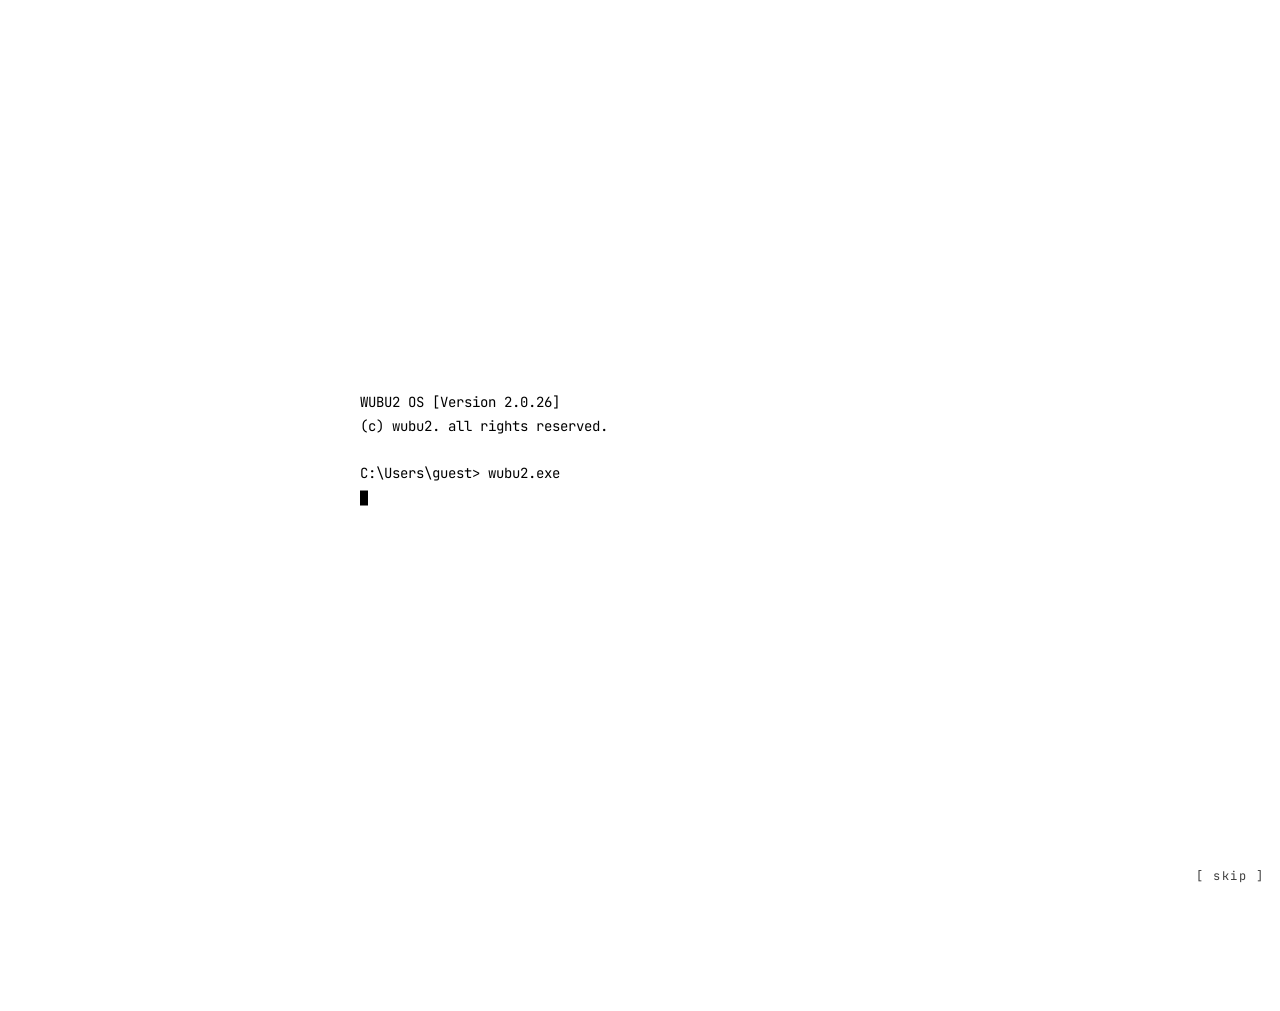
==== about.html @ 5bcfb1f0 "Lens and reveal swap chrome in per ASCII character with a ragged edge Co-Authored-By: Claude Opus 5." ====
<!doctype html>
<html lang="en">
<head>
  <meta charset="utf-8">
  <meta name="viewport" content="width=device-width, initial-scale=1">
  <title>wubu2 // about</title>
  <meta name="description" content="About wubu2.">
  <meta property="og:title" content="wubu2">
  <meta property="og:description" content="Hyperpop // IDM // Electronic from the UK.">
  <meta property="og:image" content="https://wubu2.me/assets/og-qr.jpg">
  <meta property="og:image:width" content="1200">
  <meta property="og:image:height" content="1200">
  <meta name="twitter:card" content="summary_large_image">
  <link rel="preconnect" href="https://fonts.googleapis.com">
  <link rel="preconnect" href="https://fonts.gstatic.com" crossorigin>
  <link href="https://fonts.googleapis.com/css2?family=Doto:wght@800&family=JetBrains+Mono:wght@400;700&display=swap" rel="stylesheet">
  <link rel="stylesheet" href="assets/style.css?v=13">
  <link rel="icon" href="assets/icon.png">
  <script>try{if(!sessionStorage.getItem("wubu2-booted")&&!matchMedia("(prefers-reduced-motion: reduce)").matches)document.documentElement.classList.add("booting")}catch(e){}</script>
</head>
<body>
  <canvas id="field" aria-hidden="true"></canvas>

  <div class="hud" aria-hidden="true">
    <span class="tl">SYS://WUBU2/about</span>
    <span class="tr" id="hud-xy">X<b>0000</b> Y<b>0000</b></span>
    <span class="bl">C M Y K</span>
    <span class="br" id="hud-clock"></span>
  </div>

  <div class="ui">
    <nav class="top">
      <a href="index.html#listen">Listen</a>
      <a href="free.html">Free stuff</a>
      <a href="about.html" aria-current="page">About</a>
    </nav>

    <main>
      <h1 data-type>ABOUT</h1>
      <p class="prompt" style="margin-bottom:28px">cat bio.txt</p>

      <section class="win bio">
        <div class="win-bar"><span>~/bio.txt</span><span class="dots"><i></i><i></i><i></i></span></div>
        <div class="win-body">
          <img class="portrait" src="assets/wubu2.webp?v=13" alt="wubu2, rendered in ASCII characters on a cyan background" width="1000" height="1000">
          <p>wubu2 is an electronic music project from the United Kingdom. They mix hyperpop, IDM and other electronic genres into a blender and chug it every morning they wake up.</p>
          <dl class="kv" style="margin-top:22px">
            <dt>location</dt><dd>United Kingdom</dd>
            <dt>genre</dt><dd>hyperpop // IDM // electronic</dd>
            <dt>contents</dt><dd>bass // compression // synths</dd>
          </dl>
        </div>
      </section>
    </main>

    <footer class="socials">
      <a href="https://www.instagram.com/_wubu2/" target="_blank" rel="noopener">Instagram</a>
      <a href="https://www.youtube.com/@wubu2" target="_blank" rel="noopener">YouTube</a>
      <a href="https://wubu2.bandcamp.com/" target="_blank" rel="noopener">Bandcamp</a>
      <a href="https://soundcloud.com/wubu2" target="_blank" rel="noopener">SoundCloud</a>
    </footer>
  </div>

  <script src="assets/main.js?v=13"></script>
</body>
</html>
---- assets/style.css ----
/* ==========================================================
   terminalcore // monochrome + CMYK pops
   ========================================================== */
:root {
  --bg: #ffffff;
  --fg: #000000;
  --dim: #3f3f3f;
  --faint: #00000030;
  --c: #00aeef;  /* cyan    */
  --m: #ec008c;  /* magenta */
  --y: #ffe600;  /* yellow  */
  --k: #000000;  /* key     */
  --mono: "JetBrains Mono", ui-monospace, Menlo, Consolas, monospace;
  --dot: "Doto", "JetBrains Mono", monospace;
}

* { box-sizing: border-box; margin: 0; padding: 0; }

html, body { height: 100%; }

body {
  background: var(--bg);
  color: var(--fg);
  font-family: var(--mono);
  font-size: 14px;
  line-height: 1.6;
  overflow-x: hidden;
  cursor: crosshair;
  -webkit-font-smoothing: antialiased;
}

::selection { background: var(--m); color: var(--k); }

a { color: inherit; text-decoration: none; }

/* ---------- parallax layers ---------- */
#field {
  position: fixed;
  inset: -40px;
  width: calc(100% + 80px);
  height: calc(100% + 80px);
  z-index: 0;
  pointer-events: none;
  will-change: transform;
}

.hud {
  position: fixed;
  inset: 0;
  z-index: 1;
  pointer-events: none;
  font-size: 11px;
  color: var(--dim);
  will-change: transform;
}
.hud span { position: absolute; letter-spacing: .08em; }
.hud .tl { top: 16px; left: 16px; }
.hud .tr { top: 16px; right: 16px; text-align: right; }
.hud .bl { bottom: 16px; left: 16px; }
.hud .br { bottom: 16px; right: 16px; text-align: right; }
.hud .tr b { color: var(--m); font-weight: 400; }

/* scanlines + vignette */
body::after {
  content: "";
  position: fixed;
  inset: 0;
  z-index: 5;
  pointer-events: none;
  background:
    repeating-linear-gradient(to bottom, rgba(0,0,0,.03) 0 1px, transparent 1px 3px),
    radial-gradient(ellipse at center, transparent 55%, rgba(0,0,0,.12) 100%);
}

.ui {
  position: relative;
  z-index: 2;
  min-height: 100vh;
  display: flex;
  flex-direction: column;
  will-change: transform;
}

/* ---------- nav ---------- */
nav.top {
  display: flex;
  justify-content: center;
  gap: 8px;
  padding: 48px 16px 0;
  flex-wrap: wrap;
}
nav.top a {
  padding: 4px 10px;
  color: var(--dim);
  letter-spacing: .12em;
  text-transform: uppercase;
  font-size: 12px;
  transition: color .15s, background .15s;
}
nav.top a::before { content: "[ "; }
nav.top a::after  { content: " ]"; }
nav.top a:hover { color: var(--bg); background: var(--fg); }
nav.top a[aria-current="page"] { color: var(--fg); }
nav.top a[aria-current="page"]::before { content: "[*"; color: var(--m); }
nav.top a[aria-current="page"]:hover { color: var(--bg); }

main {
  flex: 1;
  width: 100%;
  max-width: 760px;
  margin: 0 auto;
  padding: 40px 16px 80px;
}

/* ---------- terminal window ---------- */
.win {
  border: 1px solid var(--faint);
  background: rgba(255,255,255,.96);
  backdrop-filter: blur(2px);
  margin-bottom: 28px;
}
.win-bar {
  display: flex;
  justify-content: space-between;
  padding: 6px 12px;
  border-bottom: 1px solid var(--faint);
  font-size: 11px;
  color: var(--dim);
  letter-spacing: .1em;
  text-transform: uppercase;
}
.win-bar .dots i {
  display: inline-block;
  width: 7px; height: 7px;
  margin-left: 6px;
  border-radius: 50%;
}
.win-bar .dots i:nth-child(1) { background: var(--c); }
.win-bar .dots i:nth-child(2) { background: var(--m); }
.win-bar .dots i:nth-child(3) { background: var(--y); }
.win-body { padding: 20px; }

.prompt { color: var(--dim); }
.prompt::before { content: "> "; color: var(--c); }

.cursor {
  display: inline-block;
  width: .6em; height: 1.1em;
  background: var(--fg);
  vertical-align: text-bottom;
  animation: blink 1s steps(1) infinite;
}
@keyframes blink { 50% { opacity: 0; } }

/* ---------- logo / hero ---------- */
.hero { text-align: center; padding-top: 4vh; }
.logo {
  display: block;
  width: min(420px, 80vw);
  height: auto;
  margin: 0 auto 18px;
  image-rendering: pixelated;
}
.tagline {
  font-size: 12px;
  letter-spacing: .3em;
  color: var(--dim);
  text-transform: uppercase;
}
.tagline em { font-style: normal; color: var(--m); }

h1, h2 {
  font-family: var(--dot);
  font-weight: 800;
  letter-spacing: .04em;
  line-height: 1;
}
h1 { font-size: clamp(40px, 9vw, 72px); margin-bottom: 12px; }
h2 { font-size: 28px; margin-bottom: 14px; }

/* ---------- link list (stream / packs) ---------- */
.links { list-style: none; }
.links li { border-bottom: 1px dashed var(--faint); }
.links li:last-child { border-bottom: 0; }
.links a {
  display: flex;
  justify-content: space-between;
  align-items: baseline;
  gap: 12px;
  padding: 11px 6px;
  transition: background .12s, color .12s, padding .12s;
}
.links a .k { color: var(--dim); font-size: 11px; letter-spacing: .1em; }
.links a .arrow { color: var(--dim); }
.links a:hover { padding-left: 14px; background: var(--fg); color: var(--k); }
.links a:hover .k, .links a:hover .arrow { color: var(--k); }
.links li:nth-child(3n+1) a:hover { background: var(--c); }
.links li:nth-child(3n+2) a:hover { background: var(--m); }
.links li:nth-child(3n+3) a:hover { background: var(--y); }

/* ---------- packs table ---------- */
.packs { width: 100%; border-collapse: collapse; font-size: 13px; }
.packs th {
  text-align: left;
  font-weight: 400;
  font-size: 11px;
  color: var(--dim);
  letter-spacing: .1em;
  text-transform: uppercase;
  padding: 0 8px 8px;
  border-bottom: 1px solid var(--faint);
}
.packs td { padding: 12px 8px; border-bottom: 1px dashed var(--faint); vertical-align: top; }
.packs tr:last-child td { border-bottom: 0; }
.packs td.id { color: var(--dim); }
.packs .tag {
  display: inline-block;
  font-size: 10px;
  padding: 0 5px;
  letter-spacing: .08em;
  color: var(--k);
}
.tag.c { background: var(--c); }
.tag.m { background: var(--m); }
.tag.y { background: var(--y); }
.packs .desc { display: block; color: var(--dim); font-size: 12px; }
.dl {
  white-space: nowrap;
  color: var(--fg);
  border: 1px solid var(--fg);
  padding: 2px 8px;
  font-size: 12px;
  transition: background .12s, color .12s;
}
.dl:hover { background: var(--y); border-color: var(--y); color: var(--k); }

@media (max-width: 560px) {
  .packs th.hide-sm, .packs td.hide-sm { display: none; }
}

/* ---------- newsletter ---------- */
.news p { color: var(--dim); margin-bottom: 14px; }
.news form { display: flex; gap: 0; border: 1px solid var(--dim); }
.news input {
  flex: 1;
  min-width: 0;
  background: transparent;
  border: 0;
  color: var(--fg);
  font: inherit;
  padding: 10px 12px;
  outline: none;
}
.news input::placeholder { color: var(--dim); }
.news button {
  background: var(--fg);
  color: var(--bg);
  border: 0;
  font: inherit;
  padding: 0 16px;
  cursor: pointer;
  letter-spacing: .1em;
}
.news button:hover { background: var(--m); color: var(--bg); }
.news .status { margin-top: 10px; font-size: 12px; color: var(--c); min-height: 1.2em; }

/* ---------- about ---------- */
.bio p { margin-bottom: 14px; }
.bio p:last-child { margin-bottom: 0; }
.ascii-portrait {
  font-size: 9px;
  line-height: 1.05;
  color: var(--dim);
  white-space: pre;
  overflow: hidden;
  margin-bottom: 18px;
}
.kv { display: grid; grid-template-columns: max-content 1fr; gap: 4px 18px; font-size: 13px; }
.kv dt { color: var(--dim); }

/* ---------- footer / socials ---------- */
footer.socials {
  display: flex;
  justify-content: center;
  flex-wrap: wrap;
  gap: 4px 22px;
  padding: 0 16px 56px;
  font-size: 12px;
  letter-spacing: .12em;
  text-transform: uppercase;
}
footer.socials a { color: var(--dim); transition: color .12s; }
footer.socials a:hover:nth-child(3n+1) { color: var(--c); }
footer.socials a:hover:nth-child(3n+2) { color: var(--m); }
footer.socials a:hover:nth-child(3n+3) { color: var(--fg); background: var(--y); }

/* ---------- boot typing ---------- */
[data-type] { visibility: hidden; }
[data-type].typed { visibility: visible; }

@media (prefers-reduced-motion: reduce) {
  .cursor { animation: none; }
}

@media (max-width: 560px) {
  .hud .tr, .hud .br { display: none; }
  nav.top { padding-top: 44px; }
}

.embed {
  display: block;
  width: 100%;
  border: 0;
  border-radius: 0;
  margin-top: 10px;
  filter: grayscale(1) contrast(1.05);
  transition: filter .3s;
}
.embed:hover { filter: none; }

.portrait {
  display: block;
  width: 100%;
  max-width: 420px;
  height: auto;
  margin: 0 auto 20px;
  border: 1px solid var(--fg);
}

/* ---------- hero logo: ASCII + chrome lens ---------- */
.logo-wrap {
  position: relative;
  width: min(440px, 80vw);
  aspect-ratio: 1000 / 832;
  margin: 0 auto 22px;
  cursor: pointer;
}
.logo-wrap .logo-img,
.logo-wrap .logo-ascii {
  position: absolute;
  inset: 0;
  width: 100%;
  height: 100%;
  transition: opacity .35s;
}
.logo-wrap .logo-img { opacity: 0; } /* source for the canvas; the lens is drawn in JS */

/* ---------- boot screen ---------- */
html.booting body { overflow: hidden; }
html.booting .ui, html.booting .hud, html.booting #field { opacity: 0; }
.ui, .hud, #field { transition: opacity .6s; }

#boot {
  position: fixed;
  inset: 0;
  z-index: 100;
  background: #fff;
  display: grid;
  place-items: center;
  transition: opacity .5s, filter .5s;
}
#boot.out { opacity: 0; filter: blur(6px); pointer-events: none; }
.boot-term {
  position: absolute;
  top: 50%; left: 50%;
  transform: translate(-50%, -50%);
  width: min(560px, calc(100vw - 32px));
  font: 14px/1.7 var(--mono);
  color: #000;
  white-space: pre-wrap;
  transition: opacity .25s;
}
.boot-term::after {
  content: "";
  display: inline-block;
  width: .6em; height: 1.1em;
  background: #000;
  vertical-align: text-bottom;
  animation: blink 1s steps(1) infinite;
}
.boot-term.gone { opacity: 0; }
.boot-term .ok { font-weight: 700; padding: 0 2px; color: #000; }
.boot-term .ok.c { background: var(--c); }
.boot-term .ok.m { background: var(--m); color: #fff; }
.boot-term .ok.y { background: var(--y); }
.boot-video {
  width: min(100vw, 177.78vh);
  height: auto;
  opacity: 0;
  transition: opacity .3s;
}
.boot-video.on { opacity: 1; }
.boot-skip {
  position: absolute;
  right: 16px; bottom: 16px;
  background: none;
  border: 0;
  font: 12px var(--mono);
  letter-spacing: .12em;
  color: var(--dim);
  cursor: pointer;
}
.boot-skip:hover { color: #000; background: var(--y); }

/* readability: text that sits directly on the ASCII field gets a white halo */
nav.top a, .tagline, main > .prompt, main > h1, .hud, footer.socials a {
  text-shadow: 0 0 3px #fff, 0 0 6px #fff, 0 0 10px #fff;
}
nav.top a, footer.socials a { background: rgba(255,255,255,.85); }
nav.top a:hover { text-shadow: none; }
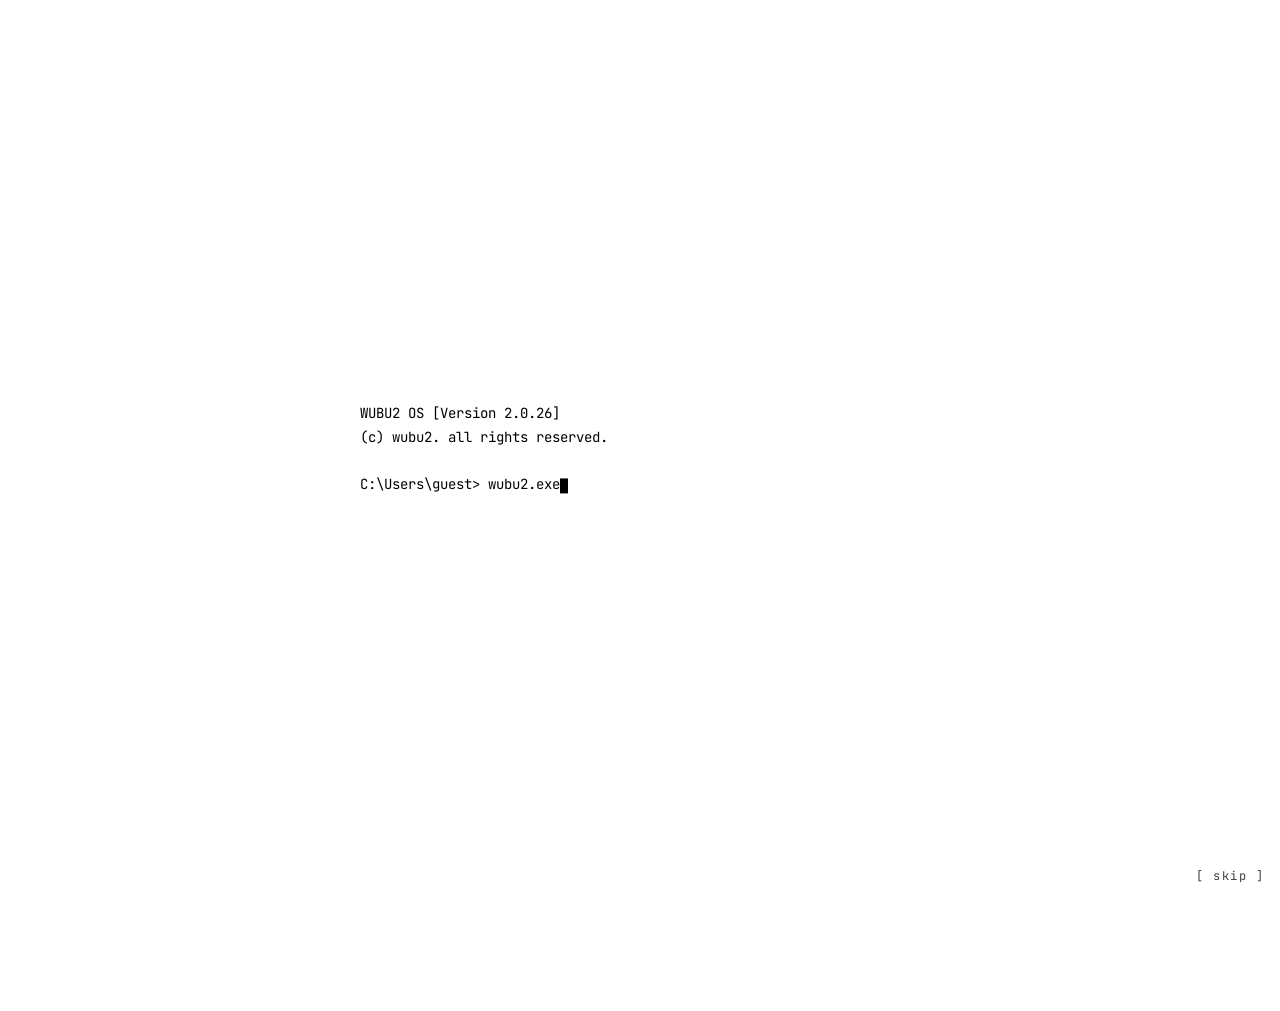
==== commit c0ca159e: "e with a button, and nothing happens until a human presses it. Requested on Discord, approved by Mar" ====
--- a/about.html
+++ b/about.html
@@ -14,7 +14,7 @@
   <link rel="preconnect" href="https://fonts.googleapis.com">
   <link rel="preconnect" href="https://fonts.gstatic.com" crossorigin>
   <link href="https://fonts.googleapis.com/css2?family=Doto:wght@800&family=JetBrains+Mono:wght@400;700&display=swap" rel="stylesheet">
-  <link rel="stylesheet" href="assets/style.css?v=13">
+  <link rel="stylesheet" href="assets/style.css?v=18">
   <link rel="icon" href="assets/icon.png">
   <script>try{if(!sessionStorage.getItem("wubu2-booted")&&!matchMedia("(prefers-reduced-motion: reduce)").matches)document.documentElement.classList.add("booting")}catch(e){}</script>
 </head>
@@ -42,7 +42,7 @@
       <section class="win bio">
         <div class="win-bar"><span>~/bio.txt</span><span class="dots"><i></i><i></i><i></i></span></div>
         <div class="win-body">
-          <img class="portrait" src="assets/wubu2.webp?v=13" alt="wubu2, rendered in ASCII characters on a cyan background" width="1000" height="1000">
+          <img class="portrait" src="assets/wubu2.webp?v=18" alt="wubu2, rendered in ASCII characters on a cyan background" width="1000" height="1000">
           <p>wubu2 is an electronic music project from the United Kingdom. They mix hyperpop, IDM and other electronic genres into a blender and chug it every morning they wake up.</p>
           <dl class="kv" style="margin-top:22px">
             <dt>location</dt><dd>United Kingdom</dd>
@@ -61,6 +61,6 @@
     </footer>
   </div>
 
-  <script src="assets/main.js?v=13"></script>
+  <script src="assets/main.js?v=18"></script>
 </body>
 </html>
--- a/assets/style.css
+++ b/assets/style.css
@@ -408,3 +408,23 @@
 }
 nav.top a, footer.socials a { background: rgba(255,255,255,.85); }
 nav.top a:hover { text-shadow: none; }
+
+/* ---------- pack cards ---------- */
+.pack-grid { display: grid; grid-template-columns: minmax(0, 260px) 1fr; gap: 24px; align-items: start; }
+.pack-cover { width: 100%; height: auto; display: block; border: 1px solid var(--fg); }
+.pack-id { color: var(--dim); font-size: 11px; letter-spacing: .1em; margin-bottom: 6px; }
+.pack-info h2 { font-size: clamp(28px, 6vw, 38px); margin-bottom: 8px; }
+.pack-meta { color: var(--dim); font-size: 12px; letter-spacing: .08em; text-transform: uppercase; margin-bottom: 12px; }
+.pack-tags { display: flex; flex-wrap: wrap; gap: 6px; margin-bottom: 20px; }
+.pack-tags .tag { display: inline-block; font-size: 10px; padding: 1px 6px; letter-spacing: .08em; color: var(--k); }
+.pack-tags .tag.m { color: #fff; }
+.dl-big { display: inline-block; font-size: 14px; padding: 8px 18px; letter-spacing: .06em; }
+.pack-note { margin-top: 12px; font-size: 12px; color: var(--dim); }
+.pack-ls { margin-top: 20px; border-top: 1px dashed var(--faint); padding-top: 14px; }
+.pack-ls summary { cursor: pointer; list-style: none; font-size: 13px; }
+.pack-ls summary::-webkit-details-marker { display: none; }
+.pack-ls summary::after { content: " [+]"; color: var(--dim); }
+.pack-ls[open] summary::after { content: " [-]"; }
+.pack-ls ul { list-style: none; columns: 2 220px; column-gap: 24px; margin-top: 10px; font-size: 12px; }
+.pack-ls li { padding: 2px 0; break-inside: avoid; }
+@media (max-width: 560px) { .pack-grid { grid-template-columns: 1fr; } }
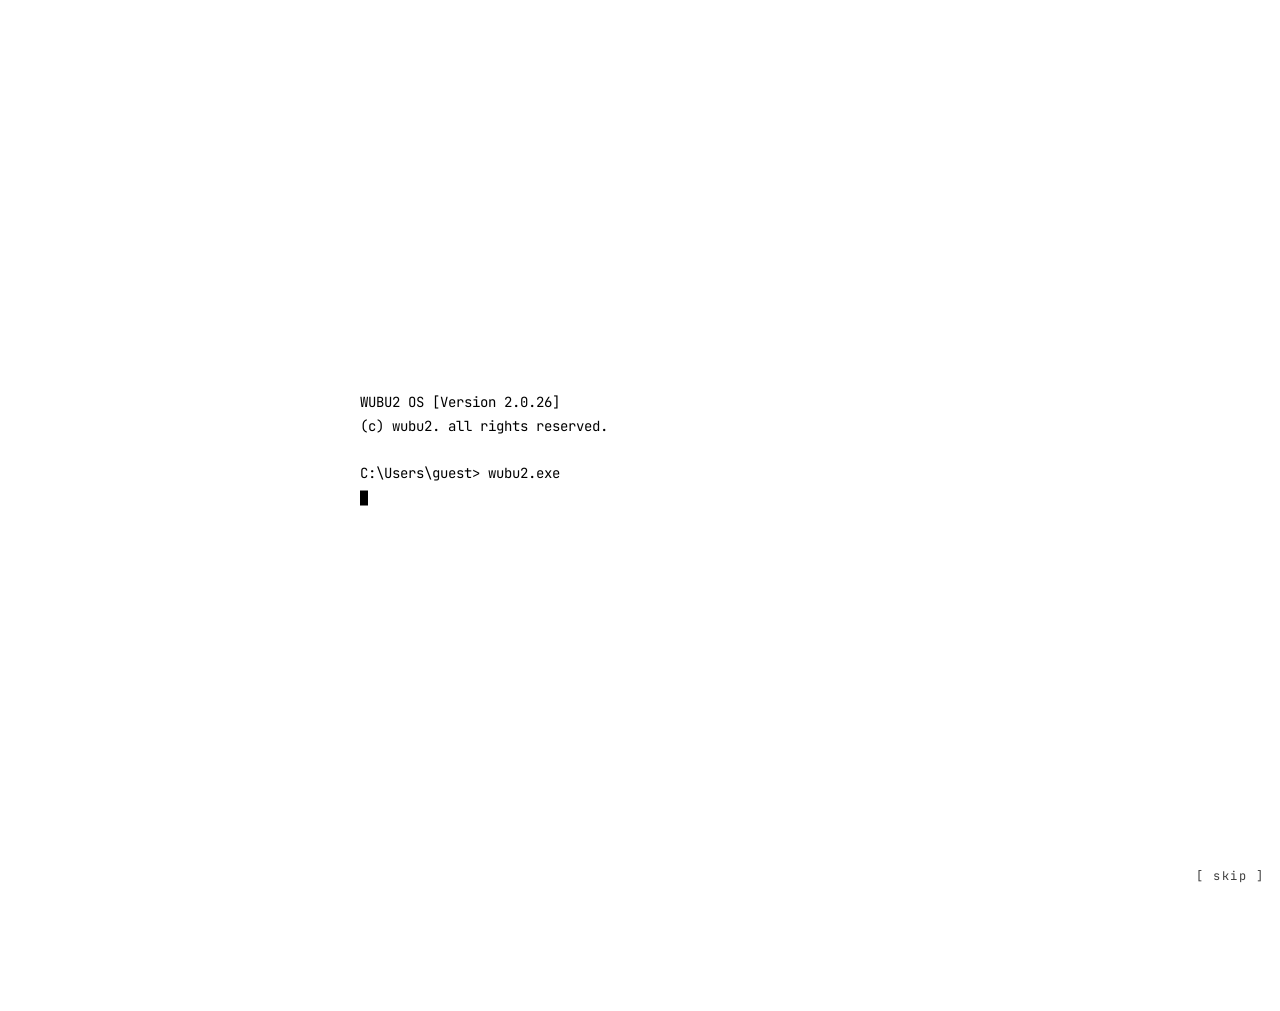
==== commit eae13114: "**Confirm email found in spam: the whole flow works** Requested on Discord, approved by Mark via 👍. " ====
--- a/about.html
+++ b/about.html
@@ -14,7 +14,7 @@
   <link rel="preconnect" href="https://fonts.googleapis.com">
   <link rel="preconnect" href="https://fonts.gstatic.com" crossorigin>
   <link href="https://fonts.googleapis.com/css2?family=Doto:wght@800&family=JetBrains+Mono:wght@400;700&display=swap" rel="stylesheet">
-  <link rel="stylesheet" href="assets/style.css?v=18">
+  <link rel="stylesheet" href="assets/style.css?v=19">
   <link rel="icon" href="assets/icon.png">
   <script>try{if(!sessionStorage.getItem("wubu2-booted")&&!matchMedia("(prefers-reduced-motion: reduce)").matches)document.documentElement.classList.add("booting")}catch(e){}</script>
 </head>
@@ -42,7 +42,7 @@
       <section class="win bio">
         <div class="win-bar"><span>~/bio.txt</span><span class="dots"><i></i><i></i><i></i></span></div>
         <div class="win-body">
-          <img class="portrait" src="assets/wubu2.webp?v=18" alt="wubu2, rendered in ASCII characters on a cyan background" width="1000" height="1000">
+          <img class="portrait" src="assets/wubu2.webp?v=19" alt="wubu2, rendered in ASCII characters on a cyan background" width="1000" height="1000">
           <p>wubu2 is an electronic music project from the United Kingdom. They mix hyperpop, IDM and other electronic genres into a blender and chug it every morning they wake up.</p>
           <dl class="kv" style="margin-top:22px">
             <dt>location</dt><dd>United Kingdom</dd>
@@ -61,6 +61,6 @@
     </footer>
   </div>
 
-  <script src="assets/main.js?v=18"></script>
+  <script src="assets/main.js?v=19"></script>
 </body>
 </html>
